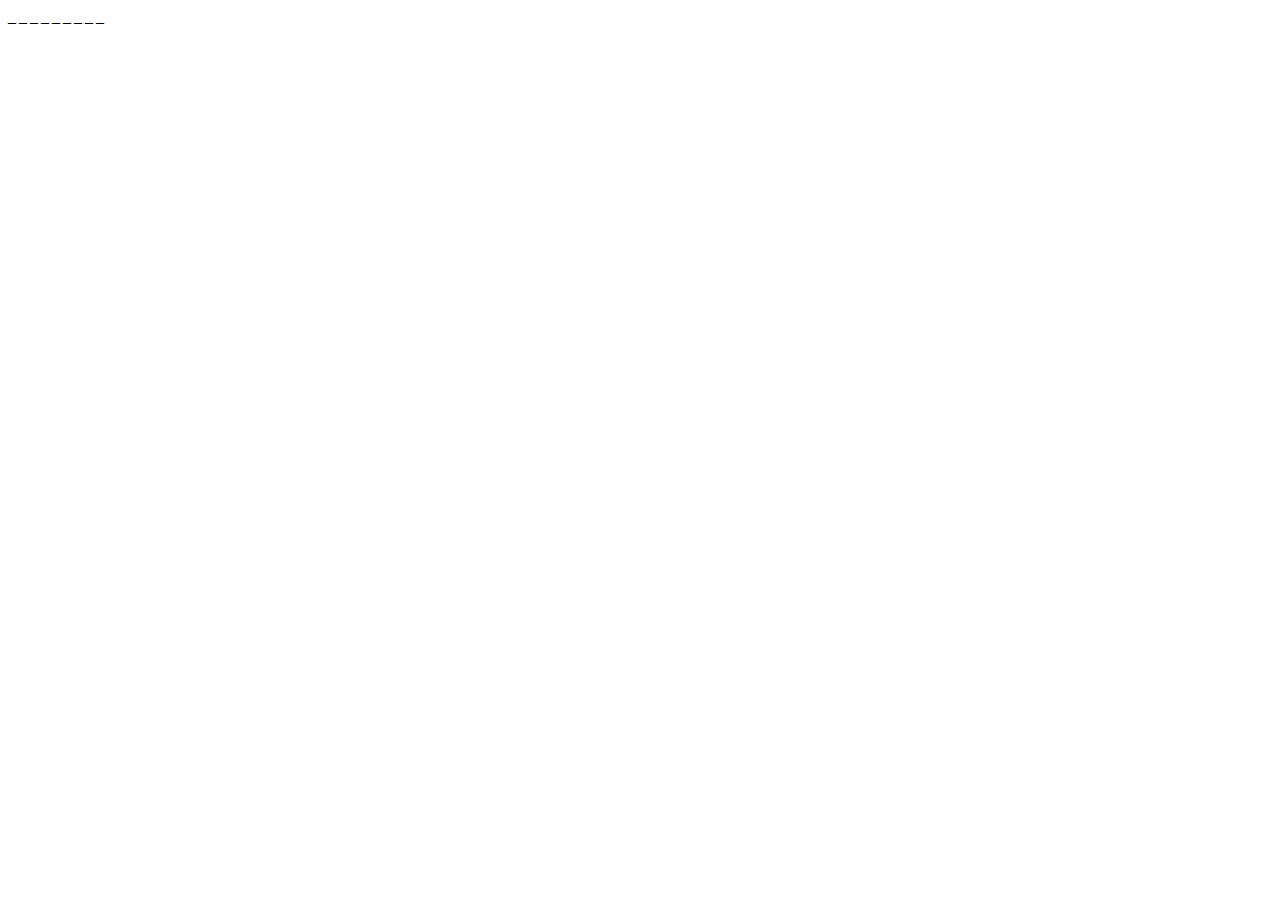
==== index.html @ ab8bcc5d "added hangman images, 'finished' js logic, now onto adding html/css styling" ====
<!DOCTYPE html>
<html lang="en”>

<head>
    <meta charset="UTF-8”>
        <!--Responsive Mobile Meta Tag-->
    <meta name="viewport" content="width=device-width, initial-scale=1">

    <title>Hangman</title> 

    <link rel="stylesheet" type="text/css" href="assets/css/style.css">
    <script src="assets/javascript/hangman.js"></script>

  
</head>
<body>



<div id="randomWord">insert Random Word here...</div>
<br>
<div id="guessed"></div>
<br>
<div id="remainingGuesses"></div>
<br>
<div id="hangman"></div>










</body>
</html>
---- assets/css/style.css ----
#randomWord, #guessed {
	letter-spacing: 3px;
}
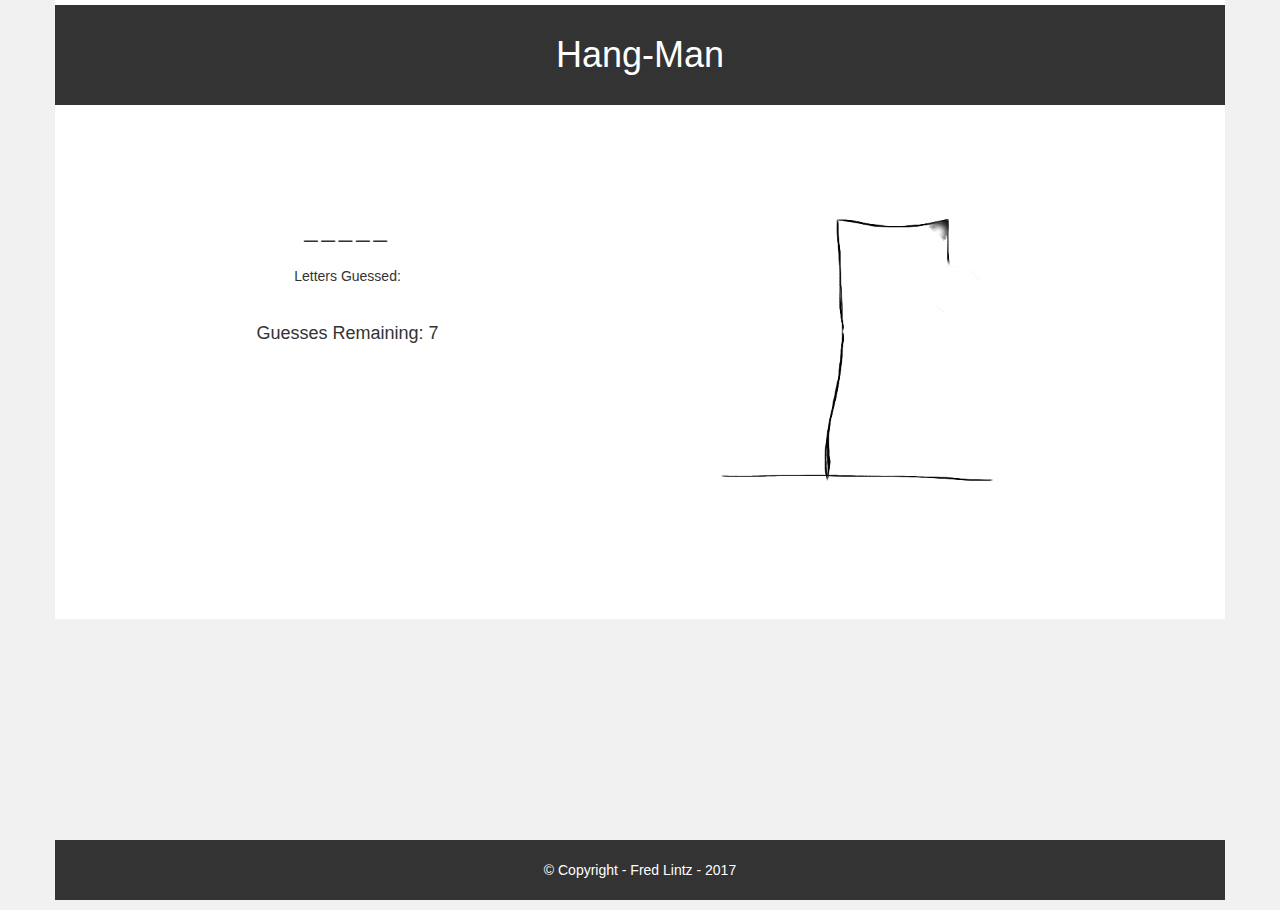
==== commit 7fea1ab3: "final js tweaks, added bootstrap, css styling, and added comments to js" ====
--- a/index.html
+++ b/index.html
@@ -8,31 +8,46 @@
 
     <title>Hangman</title> 
 
-    <link rel="stylesheet" type="text/css" href="assets/css/style.css">
-    <script src="assets/javascript/hangman.js"></script>
+	<link rel="stylesheet" href="https://maxcdn.bootstrapcdn.com/bootstrap/3.3.7/css/bootstrap.min.css">
+	<link rel="stylesheet" type="text/css" href="assets/css/style.css">
+    <script src="https://ajax.googleapis.com/ajax/libs/jquery/3.2.0/jquery.min.js"></script>
+    <script src="https://maxcdn.bootstrapcdn.com/bootstrap/3.3.7/js/bootstrap.min.js"></script>
+	<script src="assets/javascript/hangman.js"></script>
 
   
 </head>
 <body>
 
+<div class="container">
 
+	<div class="row" id="header">
+		<div class="col-sm-12">
+			<h1>Hang-Man</h1>
+		</div>
+	</div>
 
-<div id="randomWord">insert Random Word here...</div>
-<br>
-<div id="guessed"></div>
-<br>
-<div id="remainingGuesses"></div>
-<br>
-<div id="hangman"></div>
+	<div class="row" id="row2">
+		<div class="col-sm-6" id="textArea">
+			<div id="randomWord"></div>
+			<br>
+			<div>Letters Guessed: 
+				<div id="guessed"></div>
+			</div>
+			<br>
+			<div id="remainingGuesses">Guesses Remaining: 7</div>
+		</div>
+		<div class="col-sm-6" id="imageArea">
+			<div id="hangman"><img src=assets/images/hangman-6.png height='400'/></div>
+		</div>
+	</div>
 
+	<div class="row" id="footer">
+		<div class="col-sm-12">
+			<p>&copy Copyright - Fred Lintz - 2017<p>
+		</div>
+	</div>
 
-
-
-
-
-
-
-
+</div>
 
 </body>
 </html>
--- a/assets/css/style.css
+++ b/assets/css/style.css
@@ -1,3 +1,109 @@
-#randomWord, #guessed {
-	letter-spacing: 3px;
-}+body {
+	background: #F1F1F1;
+}
+
+.container {
+	text-align: center;
+	background: #fff; 
+}
+
+#header {
+	background: #333;
+	height: 100px;
+	color: white;
+	margin-top: 5px;
+}
+
+#header h1 {
+	line-height: 100px;
+	margin: 0px;
+}
+
+#row2 {
+	padding-top: 5%;
+	padding-bottom: 5%;
+}
+
+#textArea {
+	padding-top: 50px;
+}
+
+#randomWord {
+	letter-spacing: 4px;
+	font-size: x-large;
+}
+
+#guessed {
+	padding-top: 15px;
+	font-size: large;
+}
+
+#remainingGuesses {
+	font-size: large;
+}
+
+#footer {
+	position: absolute;
+	bottom: 0px;
+	width: 1170px;
+	background: #333;
+	height: 60px;
+	color: white;
+	line-height: 60px;
+}
+
+
+/********************************************
+				Responsive
+********************************************/
+
+
+
+@media only screen and (max-width: 1200px) {
+
+	#footer {
+		width: 970px;
+	}
+}
+
+@media only screen and (max-width: 991px) {
+
+	#row2 {
+		padding-top: 12%;
+		padding-bottom: 12%;
+	}
+
+	img {
+		height: 300px;
+	}
+
+	#footer {
+		width: 750px;
+	}
+}
+
+@media only screen and (max-width: 767px) {
+
+	#row2 {
+		padding-top: 0;
+		padding-bottom: 0;
+	}
+
+	img {
+		height: 300px;
+	}
+
+	#footer {
+		width: 100%;
+	}
+}
+
+
+
+
+
+
+
+
+
+
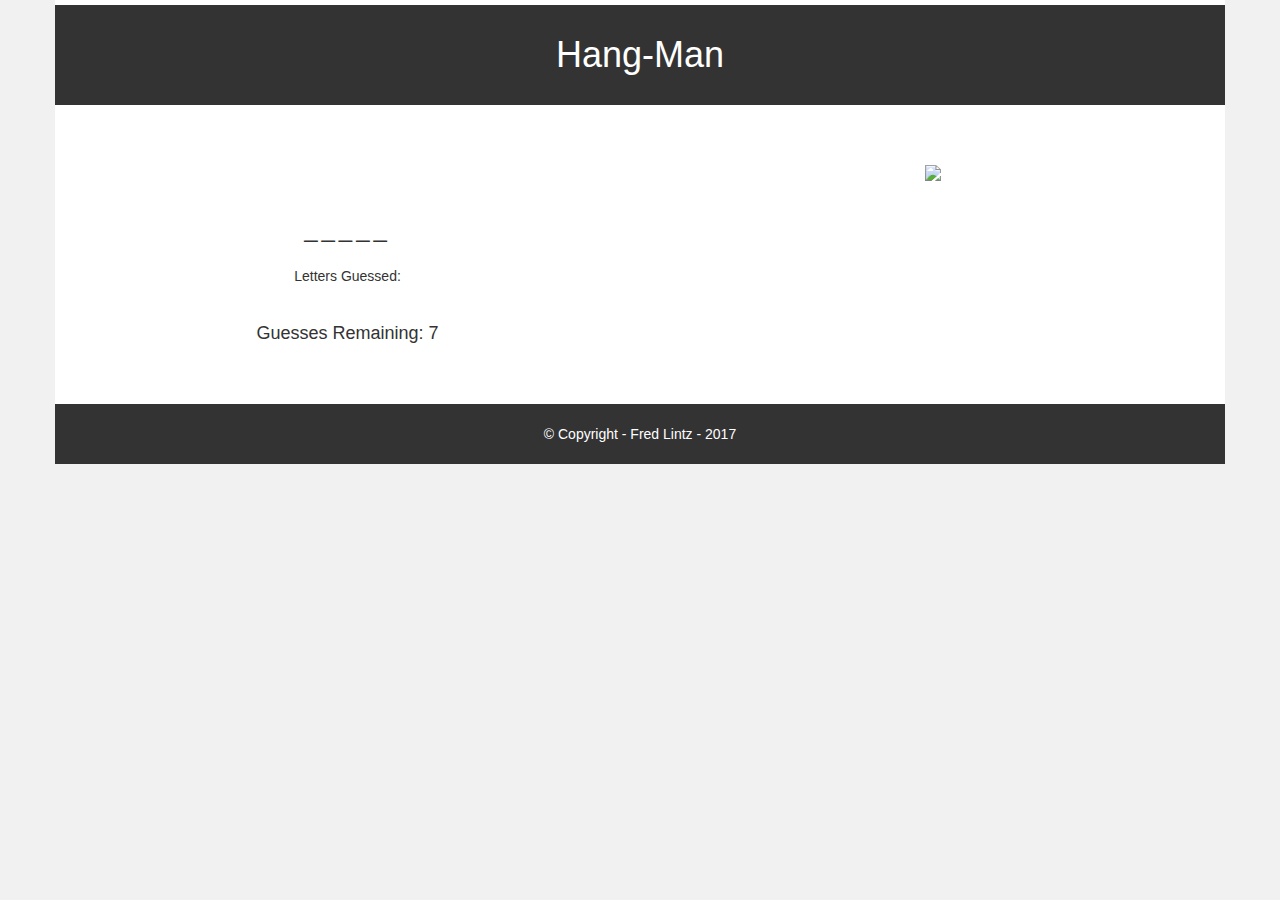
==== commit 298d01f2: "changed image names" ====
--- a/index.html
+++ b/index.html
@@ -1,9 +1,8 @@
 <!DOCTYPE html>
-<html lang="en”>
+<html>
 
 <head>
-    <meta charset="UTF-8”>
-        <!--Responsive Mobile Meta Tag-->
+
     <meta name="viewport" content="width=device-width, initial-scale=1">
 
     <title>Hangman</title> 
@@ -37,7 +36,7 @@
 			<div id="remainingGuesses">Guesses Remaining: 7</div>
 		</div>
 		<div class="col-sm-6" id="imageArea">
-			<div id="hangman"><img src=assets/images/hangman-6.png height='400'/></div>
+			<div id="hangman"><img src=assets/images/hangman-7.png height='400'/></div>
 		</div>
 	</div>
 
--- a/assets/css/style.css
+++ b/assets/css/style.css
@@ -22,6 +22,7 @@
 #row2 {
 	padding-top: 5%;
 	padding-bottom: 5%;
+	height: auto;
 }
 
 #textArea {
@@ -43,28 +44,23 @@
 }
 
 #footer {
-	position: absolute;
+	/*position: absolute;
 	bottom: 0px;
-	width: 1170px;
+	width: 1170px;*/
 	background: #333;
 	height: 60px;
 	color: white;
+}
+
+#footer p {
 	line-height: 60px;
+	margin: 0px;
 }
 
 
 /********************************************
 				Responsive
 ********************************************/
-
-
-
-@media only screen and (max-width: 1200px) {
-
-	#footer {
-		width: 970px;
-	}
-}
 
 @media only screen and (max-width: 991px) {
 
@@ -77,25 +73,23 @@
 		height: 300px;
 	}
 
-	#footer {
-		width: 750px;
-	}
 }
 
 @media only screen and (max-width: 767px) {
 
 	#row2 {
-		padding-top: 0;
-		padding-bottom: 0;
+		padding-top: 5%;
+		padding-bottom: 5%;
+	}
+
+	#textArea {
+		padding-top: 20px;
 	}
 
 	img {
 		height: 300px;
 	}
 
-	#footer {
-		width: 100%;
-	}
 }
 
 
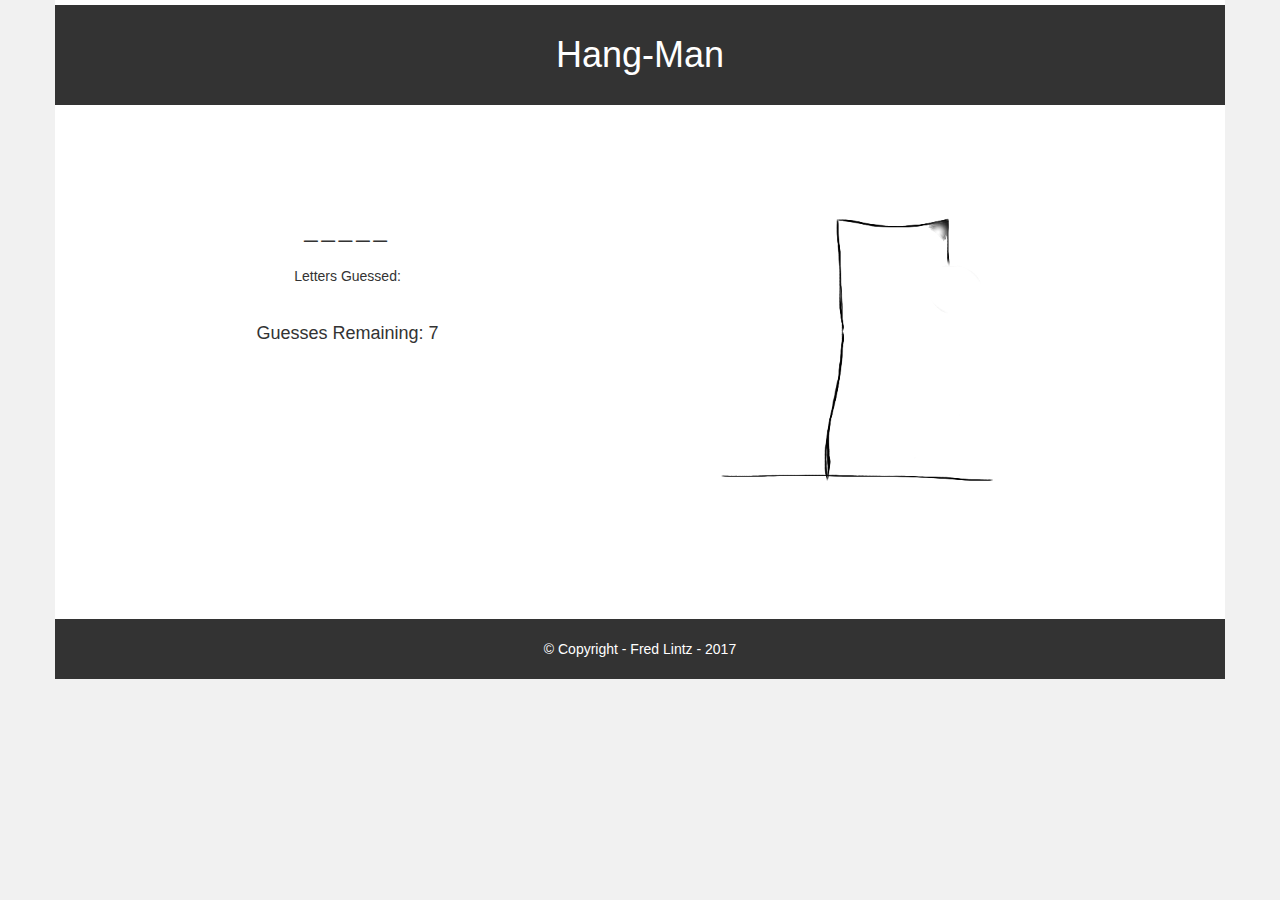
==== commit 061fd519: "added '' to image" ====
--- a/index.html
+++ b/index.html
@@ -36,7 +36,7 @@
 			<div id="remainingGuesses">Guesses Remaining: 7</div>
 		</div>
 		<div class="col-sm-6" id="imageArea">
-			<div id="hangman"><img src=assets/images/hangman-7.png height='400'/></div>
+			<div id="hangman"><img src="assets/images/hangman-7.png" height='400'/></div>
 		</div>
 	</div>
 
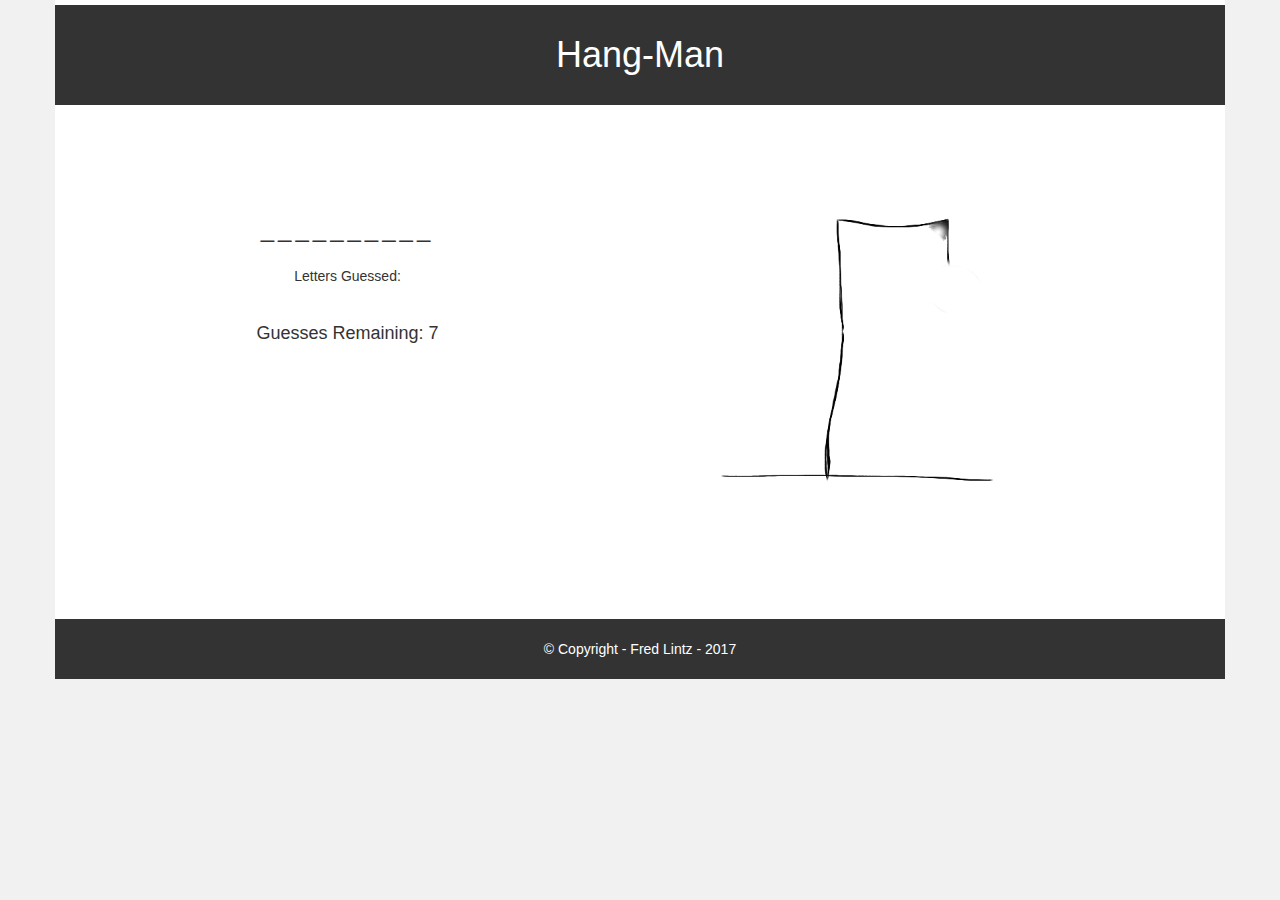
==== commit 75e229ca: "changed javascript to jqeury syntax" ====
--- a/index.html
+++ b/index.html
@@ -11,7 +11,7 @@
 	<link rel="stylesheet" type="text/css" href="assets/css/style.css">
     <script src="https://ajax.googleapis.com/ajax/libs/jquery/3.2.0/jquery.min.js"></script>
     <script src="https://maxcdn.bootstrapcdn.com/bootstrap/3.3.7/js/bootstrap.min.js"></script>
-	<script src="assets/javascript/hangman.js"></script>
+	<script src="assets/javascript/jQuery.js"></script>
 
   
 </head>
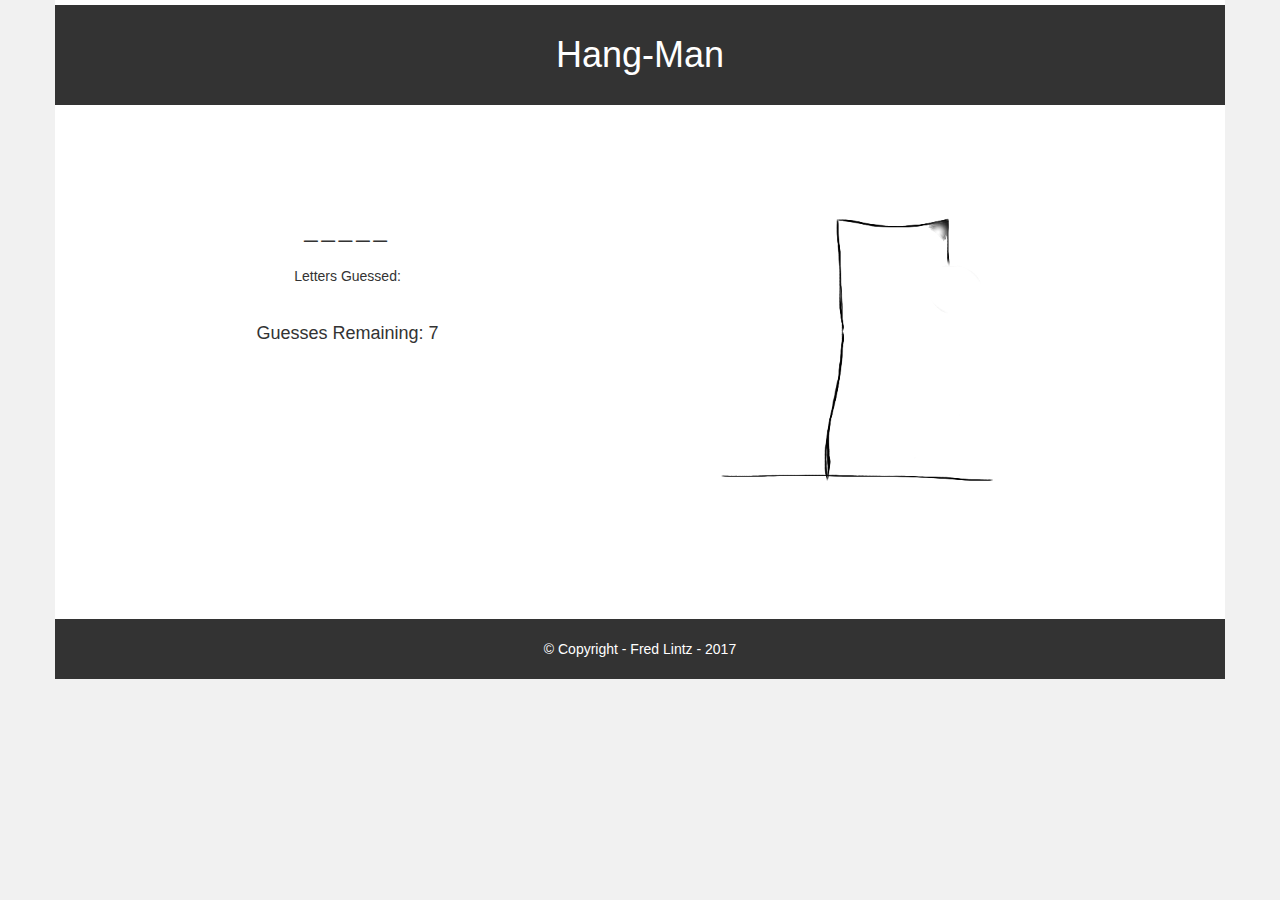
==== commit 505ad067: "updated hint display" ====
--- a/index.html
+++ b/index.html
@@ -34,6 +34,7 @@
 			</div>
 			<br>
 			<div id="remainingGuesses">Guesses Remaining: 7</div>
+			<div id="hint" style="display: none" >Hint...All the random words are fruits.</div>
 		</div>
 		<div class="col-sm-6" id="imageArea">
 			<div id="hangman"><img src="assets/images/hangman-7.png" height='400'/></div>
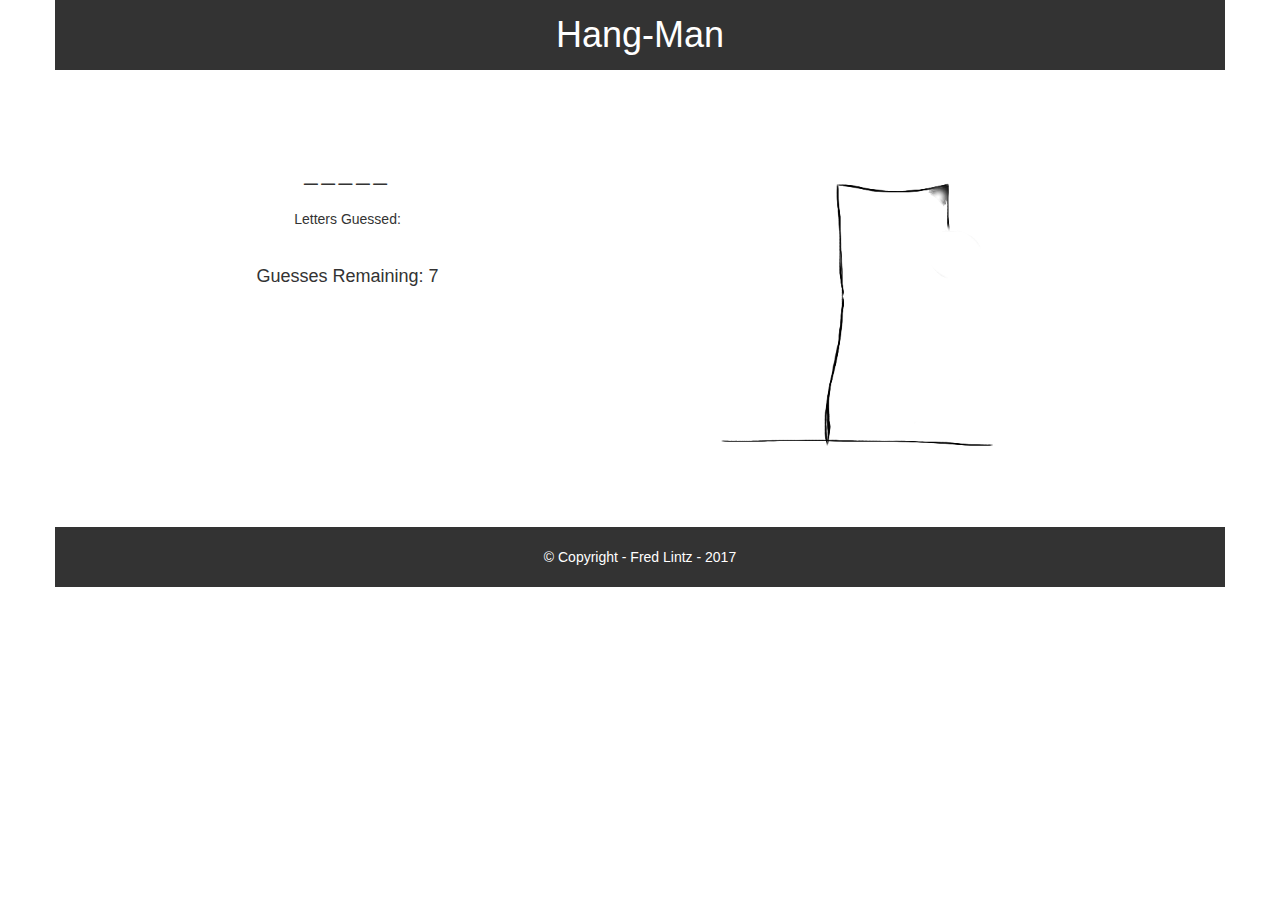
==== commit 8ebd9bc5: "changed css, fixed bootstrap" ====
--- a/index.html
+++ b/index.html
@@ -13,11 +13,10 @@
     <script src="https://maxcdn.bootstrapcdn.com/bootstrap/3.3.7/js/bootstrap.min.js"></script>
 	<script src="assets/javascript/jQuery.js"></script>
 
-  
 </head>
 <body>
 
-<div class="container">
+<div class="container text-center">
 
 	<div class="row" id="header">
 		<div class="col-sm-12">
@@ -26,7 +25,7 @@
 	</div>
 
 	<div class="row" id="row2">
-		<div class="col-sm-6" id="textArea">
+		<div class="col-sm-6">
 			<div id="randomWord"></div>
 			<br>
 			<div>Letters Guessed: 
--- a/assets/css/style.css
+++ b/assets/css/style.css
@@ -1,37 +1,22 @@
-body {
-	background: #F1F1F1;
-}
-
-.container {
-	text-align: center;
-	background: #fff; 
-}
-
 #header {
 	background: #333;
-	height: 100px;
+	height: 70px;
 	color: white;
-	margin-top: 5px;
 }
 
 #header h1 {
-	line-height: 100px;
+	line-height: 70px;
 	margin: 0px;
 }
 
 #row2 {
 	padding-top: 5%;
-	padding-bottom: 5%;
-	height: auto;
-}
-
-#textArea {
-	padding-top: 50px;
 }
 
 #randomWord {
 	letter-spacing: 4px;
 	font-size: x-large;
+	margin-top: 5%;
 }
 
 #guessed {
@@ -44,9 +29,6 @@
 }
 
 #footer {
-	/*position: absolute;
-	bottom: 0px;
-	width: 1170px;*/
 	background: #333;
 	height: 60px;
 	color: white;
@@ -57,47 +39,14 @@
 	margin: 0px;
 }
 
+/*@media (min-width: @screen-sm-min) {
 
-/********************************************
-				Responsive
-********************************************/
-
-@media only screen and (max-width: 991px) {
-
-	#row2 {
-		padding-top: 12%;
-		padding-bottom: 12%;
+	#randomWord {
+		margin: 25%;
 	}
-
-	img {
-		height: 300px;
-	}
-
-}
-
-@media only screen and (max-width: 767px) {
-
-	#row2 {
-		padding-top: 5%;
-		padding-bottom: 5%;
-	}
-
-	#textArea {
-		padding-top: 20px;
-	}
-
-	img {
-		height: 300px;
-	}
-
-}
+	
+}*/
 
 
 
 
-
-
-
-
-
-
